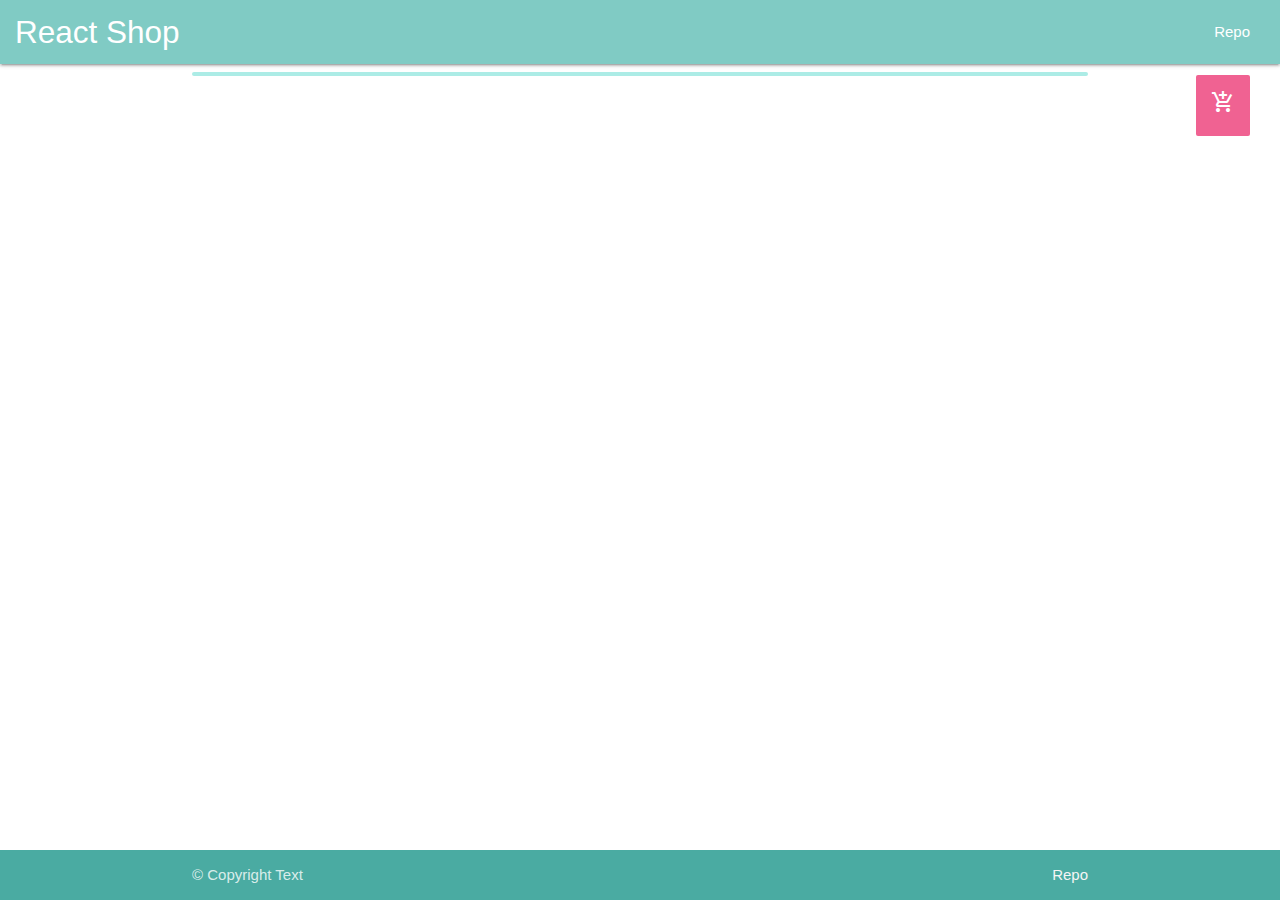
==== index.html @ 9e70a1f7 "Updates" ====
<!doctype html><html lang="en"><head><meta charset="utf-8"/><link rel="icon" href="/favicon.ico"/><meta name="viewport" content="width=device-width,initial-scale=1"/><meta name="theme-color" content="#000000"/><meta name="description" content="React shop simple "/><link rel="apple-touch-icon" href="/logo192.png"/><link rel="manifest" href="/manifest.json"/><title>React Shop</title><link rel="stylesheet" href="https://cdnjs.cloudflare.com/ajax/libs/materialize/1.0.0/css/materialize.min.css"><link href="https://fonts.googleapis.com/icon?family=Material+Icons" rel="stylesheet"><script defer="defer" src="/static/js/main.c2e6c840.js"></script><link href="/static/css/main.4eb7ded5.css" rel="stylesheet"></head><body><noscript>You need to enable JavaScript to run this app.</noscript><div id="root"></div></body></html>
---- static/css/main.4eb7ded5.css ----
body{-webkit-font-smoothing:antialiased;-moz-osx-font-smoothing:grayscale;font-family:-apple-system,BlinkMacSystemFont,Segoe UI,Roboto,Oxygen,Ubuntu,Cantarell,Fira Sans,Droid Sans,Helvetica Neue,sans-serif;margin:0}li{list-style:none}#root{display:flex;flex-direction:column;min-height:100vh}nav{padding:0 1rem}main{flex:1 0 auto}.main-container{min-height:calc(100vh - 134px);padding:1.5rem 0}.goods{grid-gap:1rem;display:grid;gap:1rem;grid-template-columns:repeat(auto-fill,minmax(250px,1fr))}.inputField{position:relative}.search-btn{position:absolute;right:.5rem;top:0}.page-footer{padding-top:0}.card{display:flex;flex-direction:column}.card .card-content{flex-grow:1}.cart{border-radius:2px;bottom:2rem;cursor:pointer;padding:1rem;position:fixed;right:2rem;z-index:10}@media (min-width:767px){.cart{bottom:auto;top:5rem}}.basket-list{-webkit-animation:show .5s ease-in-out;animation:show .5s ease-in-out;background-color:#fff;box-shadow:2px 2px 10px 1px #000;left:50%;max-width:95%;position:fixed;top:50%;-webkit-transform:translate(-50%,-50%);transform:translate(-50%,-50%);width:50rem}.basket-close{color:#fff;position:absolute;right:5px;top:5px}.basket-close,.basket-delete{cursor:pointer}@-webkit-keyframes show{0%{opacity:0;top:70%}TO{opacity:1;top:50%}}@keyframes show{0%{opacity:0;top:70%}TO{opacity:1;top:50%}}.itemButton{background-color:#26a69a;color:#fff;cursor:pointer;font-size:1.2rem;font-weight:600;margin:0 10px;padding:4px 8px 5px}.btn-checkout{background-color:#f06292;bottom:4px;position:absolute;right:15px}#toast-container{-webkit-animation:fade-in .25s ease-in-out;animation:fade-in .25s ease-in-out;top:3rem!important}@media(max-width:768px){#toast-container{left:0;margin:0 auto;max-width:320px;right:0}}@-webkit-keyframes fade-in{0%{opacity:0;-webkit-transform:translate(2rem);transform:translate(2rem)}to{opacity:1;-webkit-transform:translate(0);transform:translate(0)}}@keyframes fade-in{0%{opacity:0;-webkit-transform:translate(2rem);transform:translate(2rem)}to{opacity:1;-webkit-transform:translate(0);transform:translate(0)}}
/*# sourceMappingURL=main.4eb7ded5.css.map*/
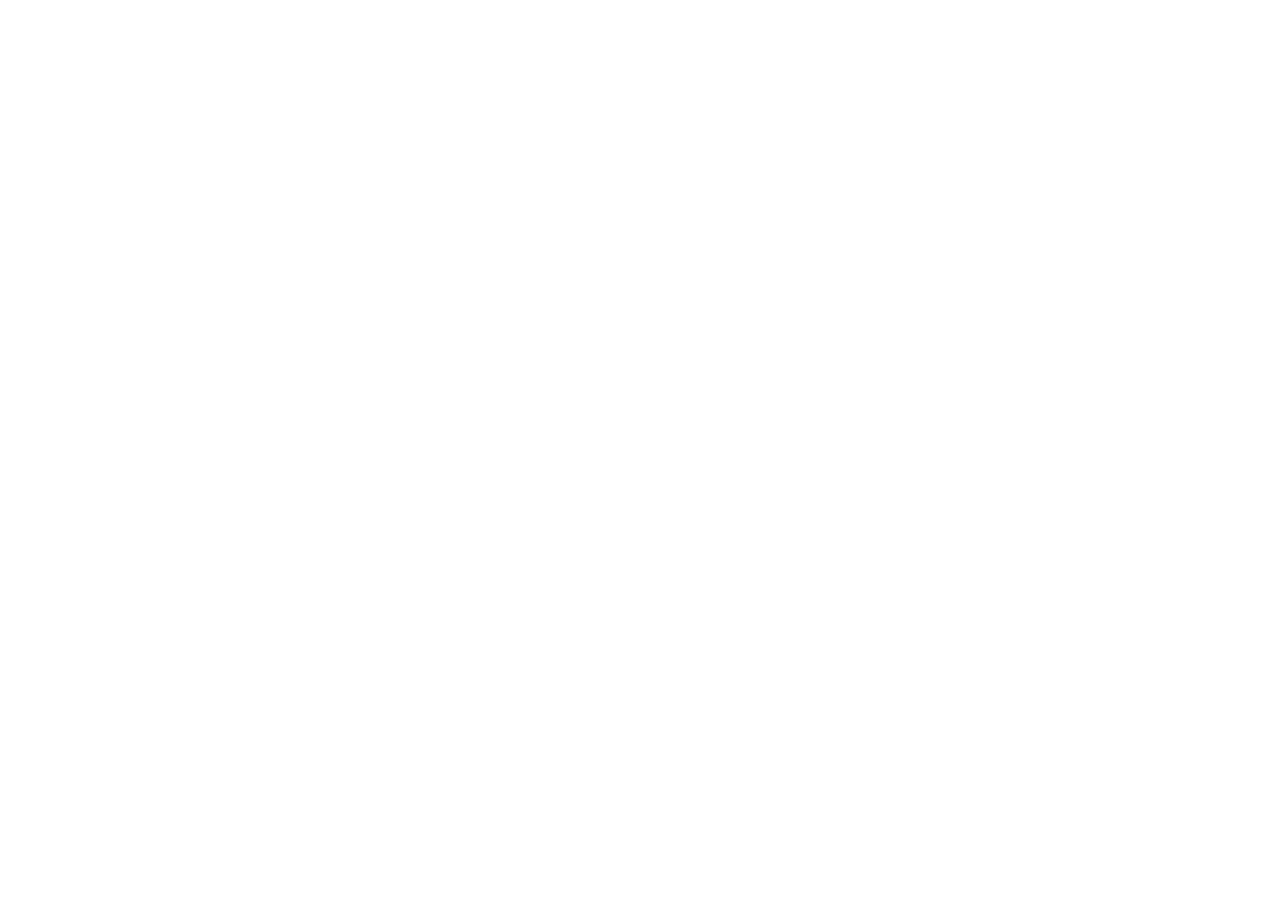
==== commit a9c269ce: "Updates" ====
--- a/index.html
+++ b/index.html
@@ -1 +1 @@
-<!doctype html><html lang="en"><head><meta charset="utf-8"/><link rel="icon" href="/favicon.ico"/><meta name="viewport" content="width=device-width,initial-scale=1"/><meta name="theme-color" content="#000000"/><meta name="description" content="React shop simple "/><link rel="apple-touch-icon" href="/logo192.png"/><link rel="manifest" href="/manifest.json"/><title>React Shop</title><link rel="stylesheet" href="https://cdnjs.cloudflare.com/ajax/libs/materialize/1.0.0/css/materialize.min.css"><link href="https://fonts.googleapis.com/icon?family=Material+Icons" rel="stylesheet"><script defer="defer" src="/static/js/main.c2e6c840.js"></script><link href="/static/css/main.4eb7ded5.css" rel="stylesheet"></head><body><noscript>You need to enable JavaScript to run this app.</noscript><div id="root"></div></body></html>+<!doctype html><html lang="en"><head><meta charset="utf-8"/><link rel="icon" href="/react-shop/favicon.ico"/><meta name="viewport" content="width=device-width,initial-scale=1"/><meta name="theme-color" content="#000000"/><meta name="description" content="React shop simple "/><link rel="apple-touch-icon" href="/react-shop/logo192.png"/><link rel="manifest" href="/react-shop/manifest.json"/><title>React Shop</title><link rel="stylesheet" href="https://cdnjs.cloudflare.com/ajax/libs/materialize/1.0.0/css/materialize.min.css"><link href="https://fonts.googleapis.com/icon?family=Material+Icons" rel="stylesheet"><script defer="defer" src="/react-shop/static/js/main.eb84dcde.js"></script><link href="/react-shop/static/css/main.4eb7ded5.css" rel="stylesheet"></head><body><noscript>You need to enable JavaScript to run this app.</noscript><div id="root"></div></body></html>